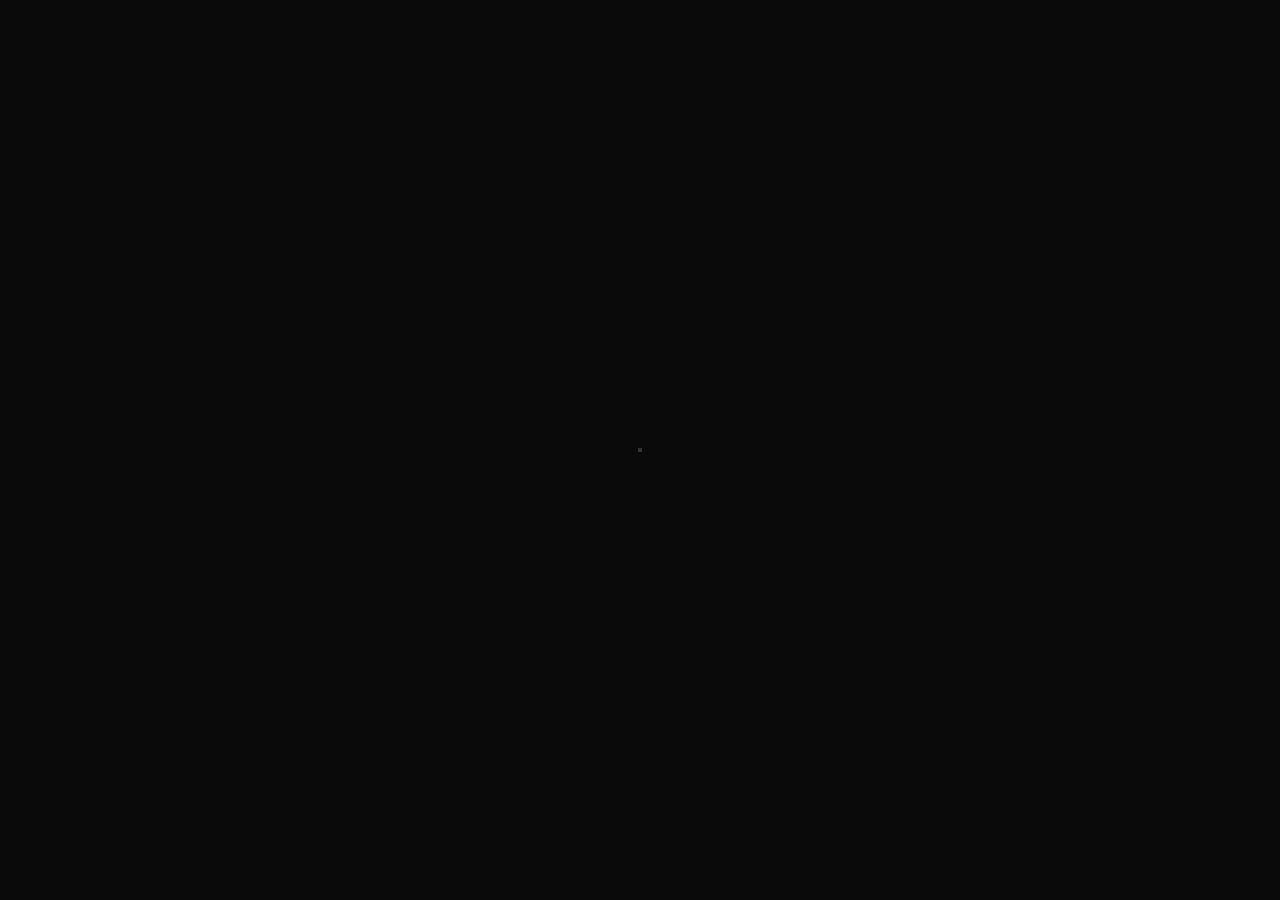
==== index.html @ fcdfaa3b "Initial commit: Homeownership life-journey game prototype A browser-based Phaser 3 game modeling how" ====
<!DOCTYPE html>
<html lang="en">
<head>
<meta charset="UTF-8">
<title>Homeownership — a life-journey game (prototype)</title>
<link rel="preconnect" href="https://fonts.googleapis.com">
<link rel="preconnect" href="https://fonts.gstatic.com" crossorigin>
<link href="https://fonts.googleapis.com/css2?family=Bangers&display=swap" rel="stylesheet">
<style>
  body { margin: 0; background: #0a0a0a; display: flex; align-items: center; justify-content: center; min-height: 100vh; }
  #game { box-shadow: 0 0 0 2px #333; }
</style>
</head>
<body>
<div id="game"></div>
<script src="https://cdn.jsdelivr.net/npm/phaser@3.80.1/dist/phaser.min.js"></script>
<script type="module" src="src/main.js"></script>
</body>
</html>
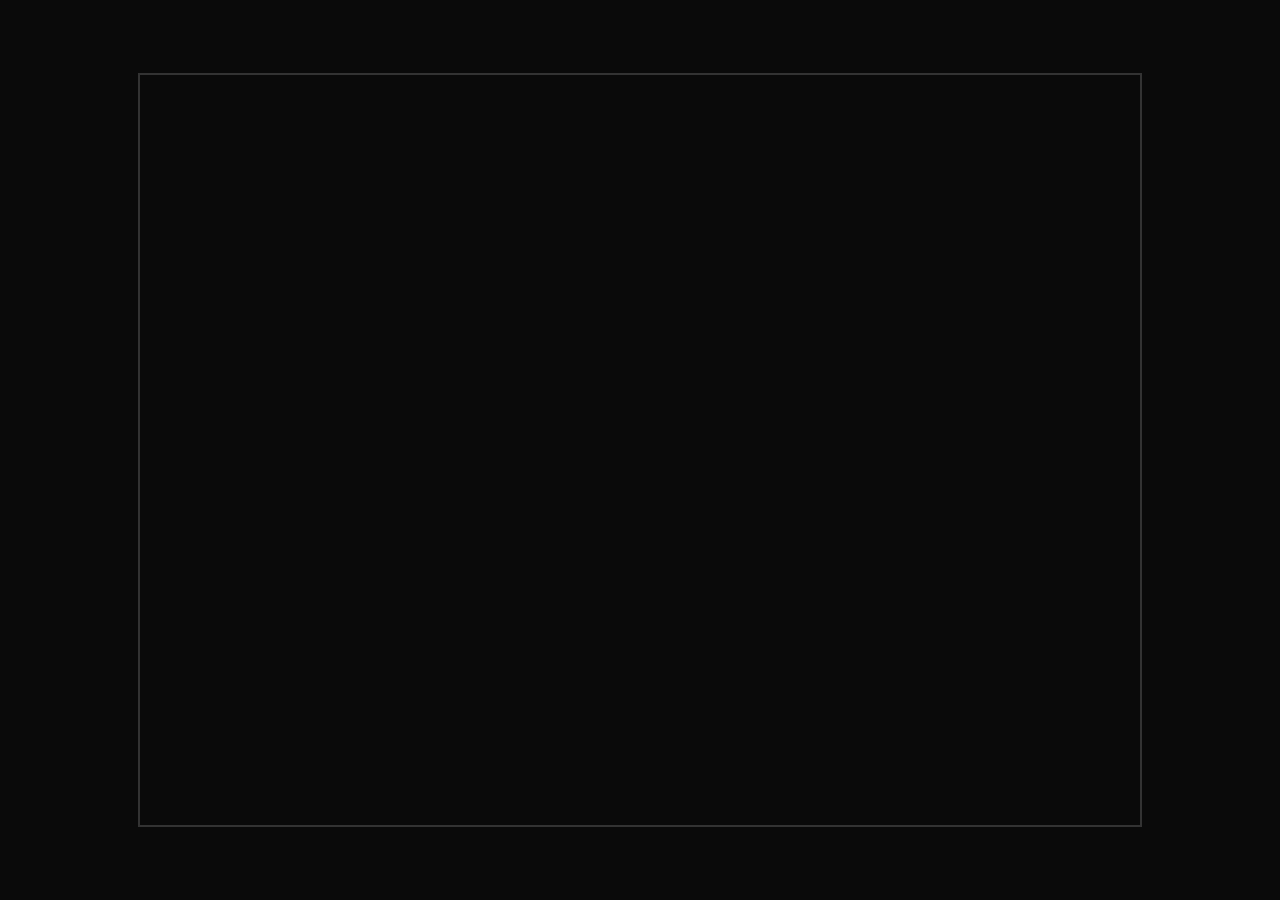
==== commit 7976b93d: "Add White/Asian archetypes, character-creation screen, audit fixes, and GitHub Pages deploy Builds o" ====
--- a/index.html
+++ b/index.html
@@ -8,7 +8,11 @@
 <link href="https://fonts.googleapis.com/css2?family=Bangers&display=swap" rel="stylesheet">
 <style>
   body { margin: 0; background: #0a0a0a; display: flex; align-items: center; justify-content: center; min-height: 100vh; }
-  #game { box-shadow: 0 0 0 2px #333; }
+  /* Gives Phaser's Scale.FIT mode a real box to scale into — bounded on
+     desktop so it doesn't blow up to a huge blurry canvas, full-viewport
+     on a phone so FIT can shrink the 4:3 game down with minimal
+     letterboxing instead of the browser doing it arbitrarily. */
+  #game { width: 100vw; height: 100vh; max-width: 1000px; max-height: 750px; box-shadow: 0 0 0 2px #333; }
 </style>
 </head>
 <body>
